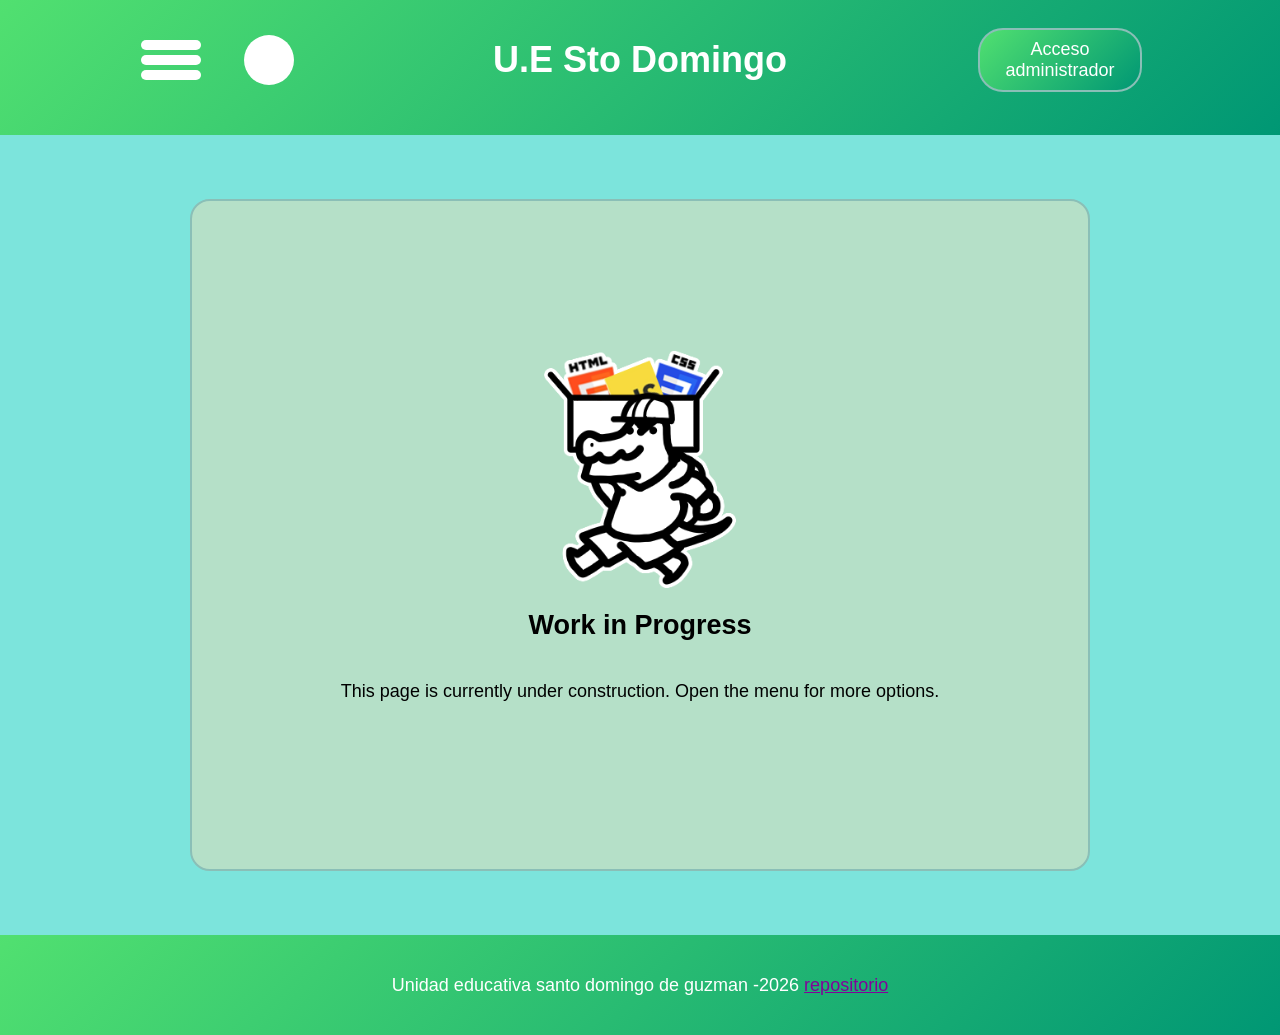
==== src/index.html @ eb1ce394 "papu" ====
<!DOCTYPE html>
<html lang="es">
<head>
    <meta charset="UTF-8">
    <meta name="viewport" content="width=device-width, initial-scale=1.0">
    <title>U.E Sto Domingo</title>
    <link rel="stylesheet" href="views/main_style.css">
</head>
<body>
    <div id="header"></div>
    <div id="main"></div>
    <div id="footer"></div>
    <div id="modalLoginPlaceholder"></div>
    
    <script src="controllers/load_element.js"></script>
    <script src="controllers/modal_controller.js"></script>
    <script src="controllers/login.js"></script>

    <script>
        loadElement('header', 'views/header.html');
        loadElement('main', 'views/workinprogress.html');
        loadElement('footer', 'views/footer.html');
        loadElement('modalLoginPlaceholder', 'views/modalLogin.html');
    </script>
</body>
</html>
---- src/views/main_style.css ----
body{
    margin: 0;
    font-family: Arial, sans-serif;
    box-sizing: border-box;
    background: #7ce4dc;
    
}

#main{
    display: flex;
    flex-direction: column;
    align-items: center;
    justify-content: center;
    min-height: 80vh;
}

/* modales */

.overlay {
    position:                  fixed;
    top:                           0;
    bottom:                        0;
    left:                          0;
    right:                         0;
    width:                      100%;
    height:                     100%;
    background: rgba(0, 0, 0, 0.5);
    backdrop-filter:       blur(3px);
    z-index:                       1;
}

.modal {
    z-index: 2;
    position: fixed;
    width: 60vw;
    max-width: 600px;
    top: 50%;
    left: 50%;
    transform: translate(-50%, -50%);
}
.hidden {
    display: none;
}
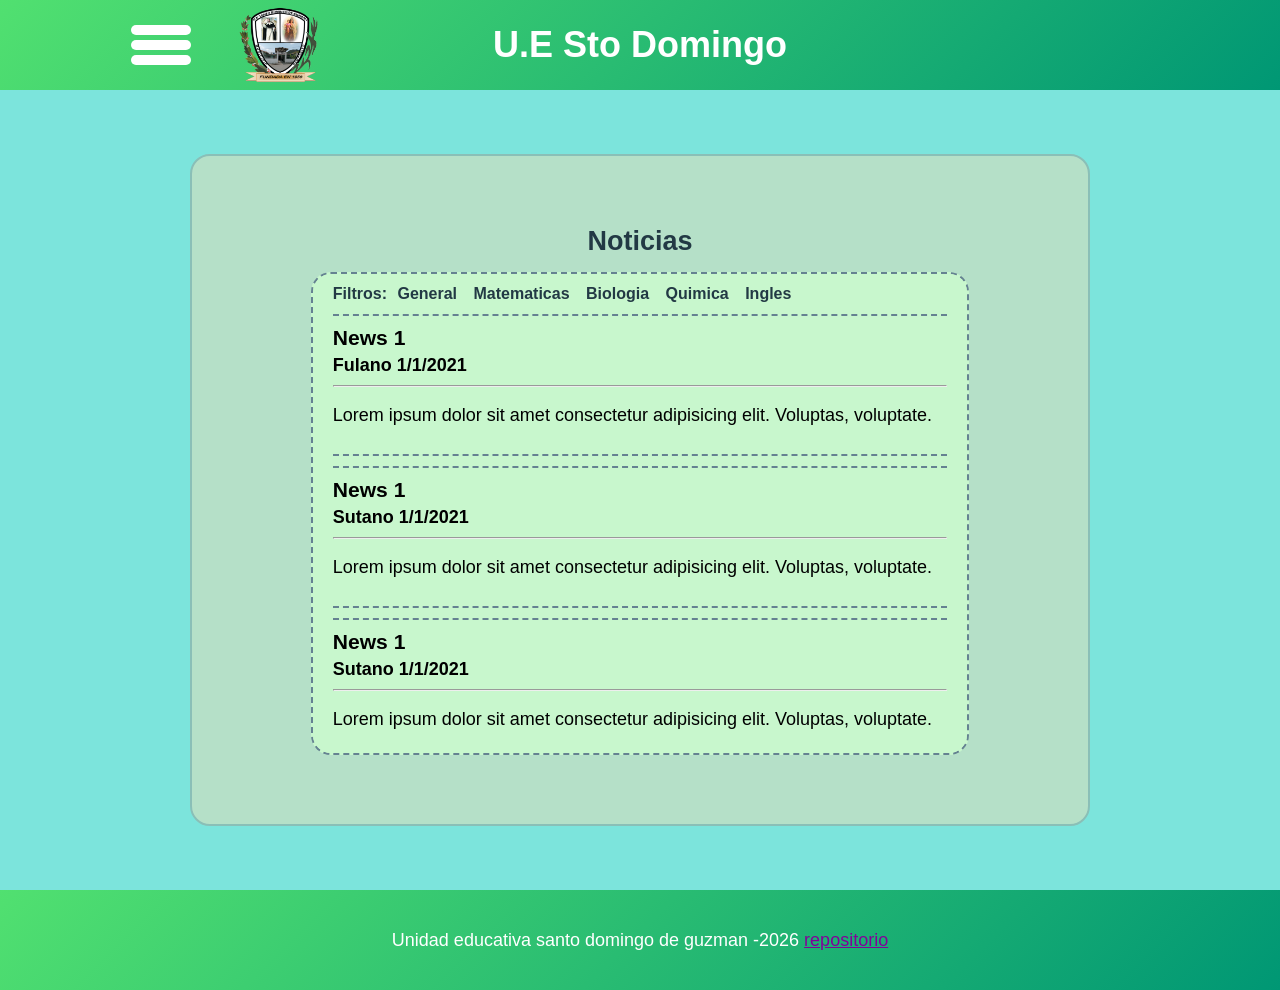
==== commit 57edeb23: "manbo" ====
--- a/src/index.html
+++ b/src/index.html
@@ -11,6 +11,7 @@
     <div id="main"></div>
     <div id="footer"></div>
     <div id="modalLoginPlaceholder"></div>
+    <div id="modalMenuPlaceholder"></div>
     
     <script src="controllers/load_element.js"></script>
     <script src="controllers/modal_controller.js"></script>
@@ -18,9 +19,10 @@
 
     <script>
         loadElement('header', 'views/header.html');
-        loadElement('main', 'views/workinprogress.html');
+        loadElement('main', 'views/newsDashboard.html');
         loadElement('footer', 'views/footer.html');
         loadElement('modalLoginPlaceholder', 'views/modalLogin.html');
+        loadElement('modalMenuPlaceholder', 'views/modalMenu.html');
     </script>
 </body>
 </html>
--- a/src/views/main_style.css
+++ b/src/views/main_style.css
@@ -1,17 +1,17 @@
 body{
-    margin: 0;
+    margin:                      0;
     font-family: Arial, sans-serif;
-    box-sizing: border-box;
-    background: #7ce4dc;
+    box-sizing:         border-box;
+    background:          #7ce4dc;
     
 }
 
 #main{
-    display: flex;
-    flex-direction: column;
-    align-items: center;
+    display:           flex;
+    flex-direction:  column;
+    align-items:     center;
     justify-content: center;
-    min-height: 80vh;
+    min-height:        80vh;
 }
 
 /* modales */
@@ -29,15 +29,16 @@
     z-index:                       1;
 }
 
-.modal {
-    z-index: 2;
-    position: fixed;
-    width: 60vw;
-    max-width: 600px;
-    top: 50%;
-    left: 50%;
-    transform: translate(-50%, -50%);
+#modal_login {
+    z-index:                        3;
+    position:                   fixed;
+    width:                       60vw;
+    max-width:                  600px;
+    top:                          50%;
+    left:                         50%;
+    transform:  translate(-50%, -50%);
 }
+
 .hidden {
     display: none;
 }
